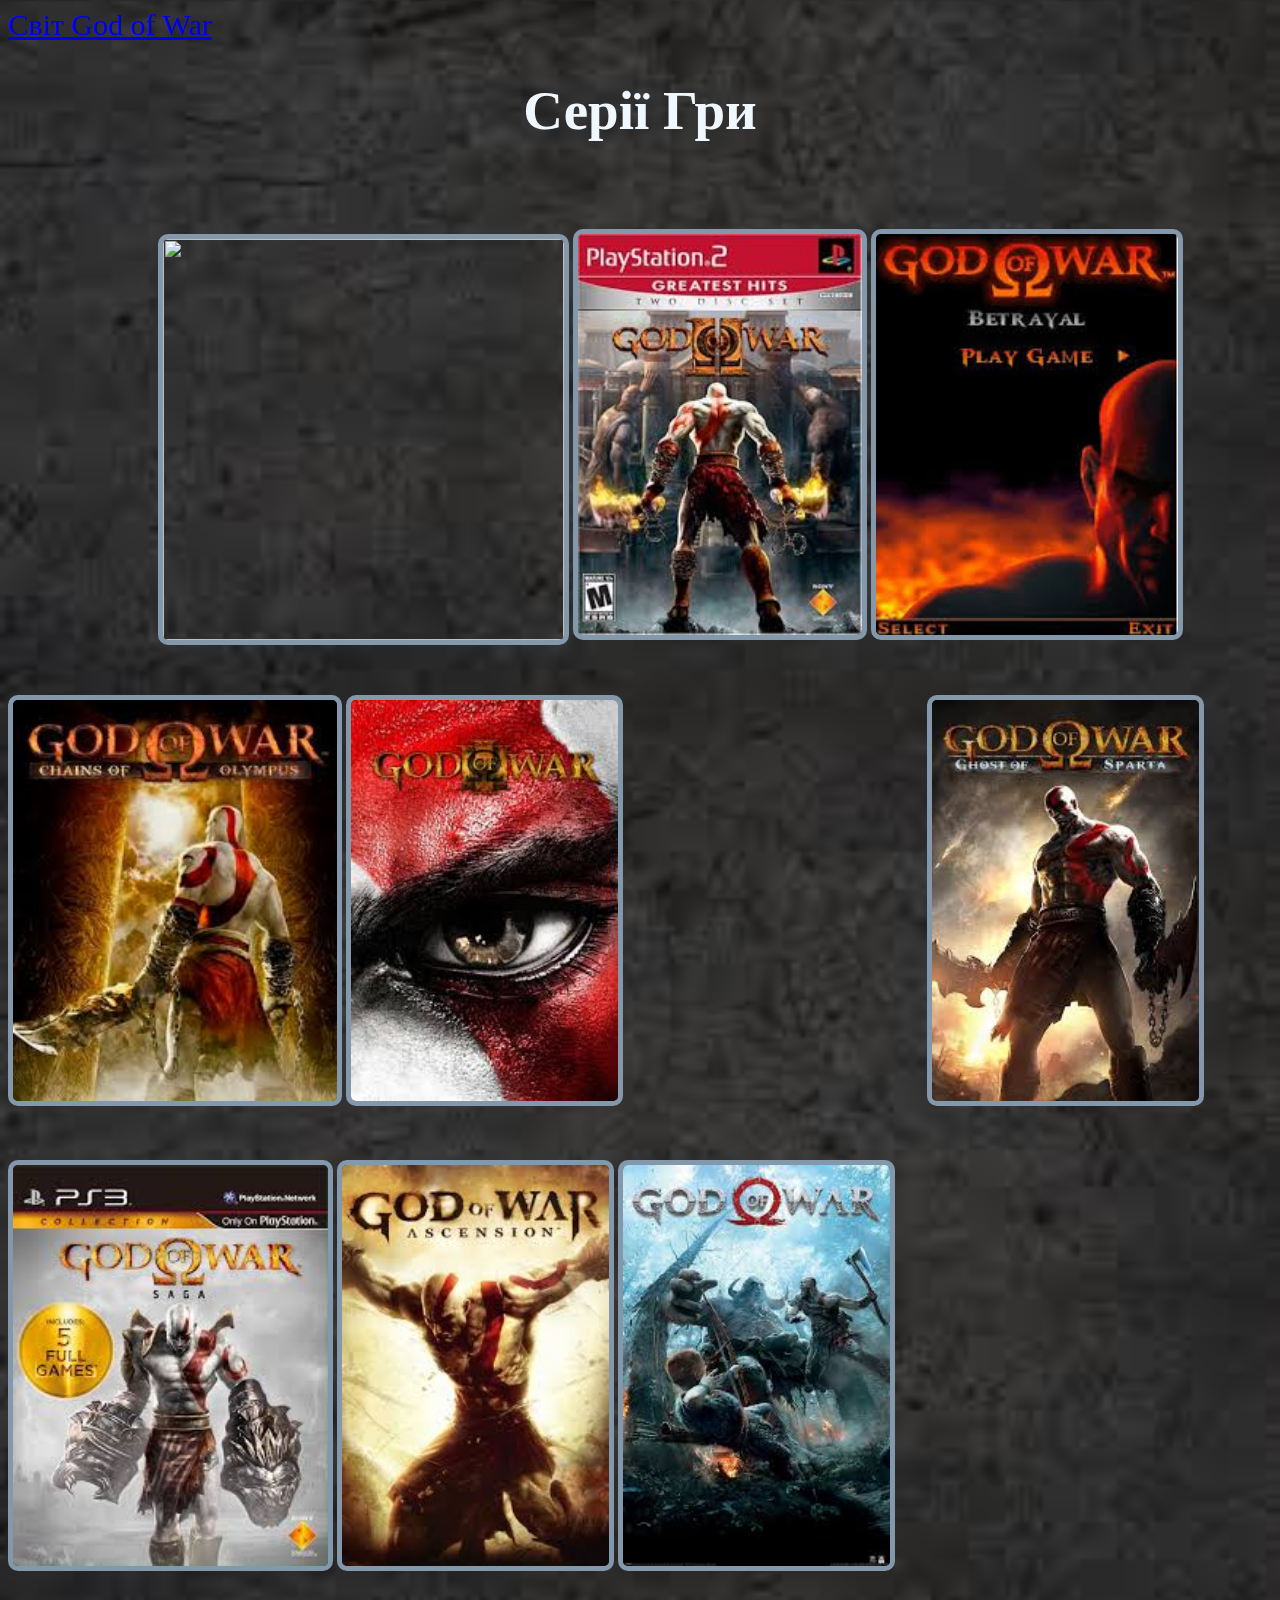
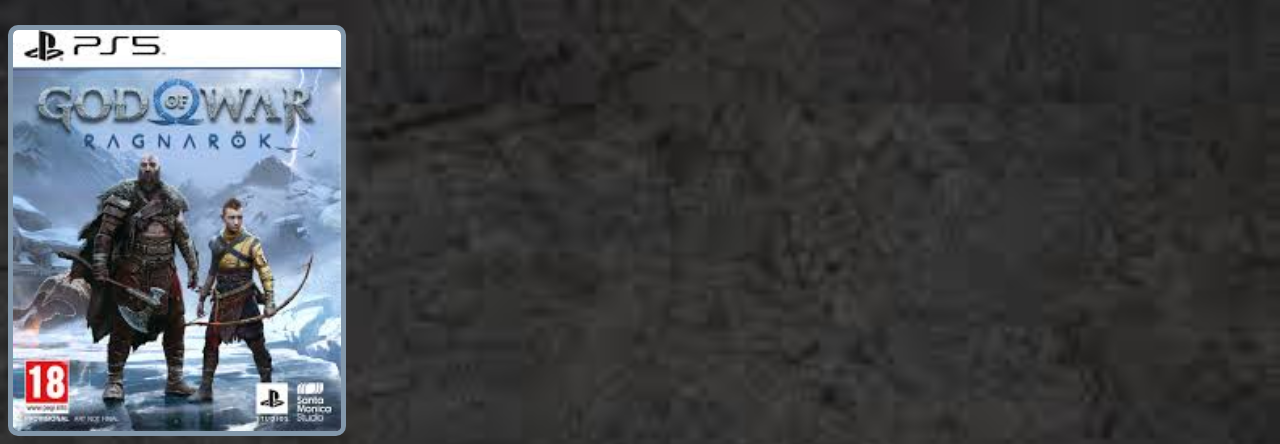
==== index1.html @ e61fbcf7 "Rename index.html1 to index1.html" ====
<html>
    <head>
        <link rel="stylesheet" href="style.css1">
        <title>God OF War</title>
    </head>
    <body>
        <header>
            <nav>
                <p><a href="index.html">Світ God of War</a></p>
            </nav>
            <h1>Серії Гри</h1>
        </header>
        <main>
            <img class="ipi" src="https://upload.wikimedia.org/wikipedia/ru/0/0c/Gowbox.jpg" height="401px">
            <img src="[data-uri]" height="401px">
            <img src="[data-uri]" height="401px">
            <img src="[data-uri]" height="401px">
            <img class="ipin" src="[data-uri]" height="401px">
            <img class="ipi" src="[data-uri]" height="401px">
            <img src="[data-uri]" height="401px">
            <img src="[data-uri]" height="401px">
            <img src="[data-uri]" height="401px">
            <img class="ipin" src="[data-uri]" height="401px">
        </main>
    </body>
</html>
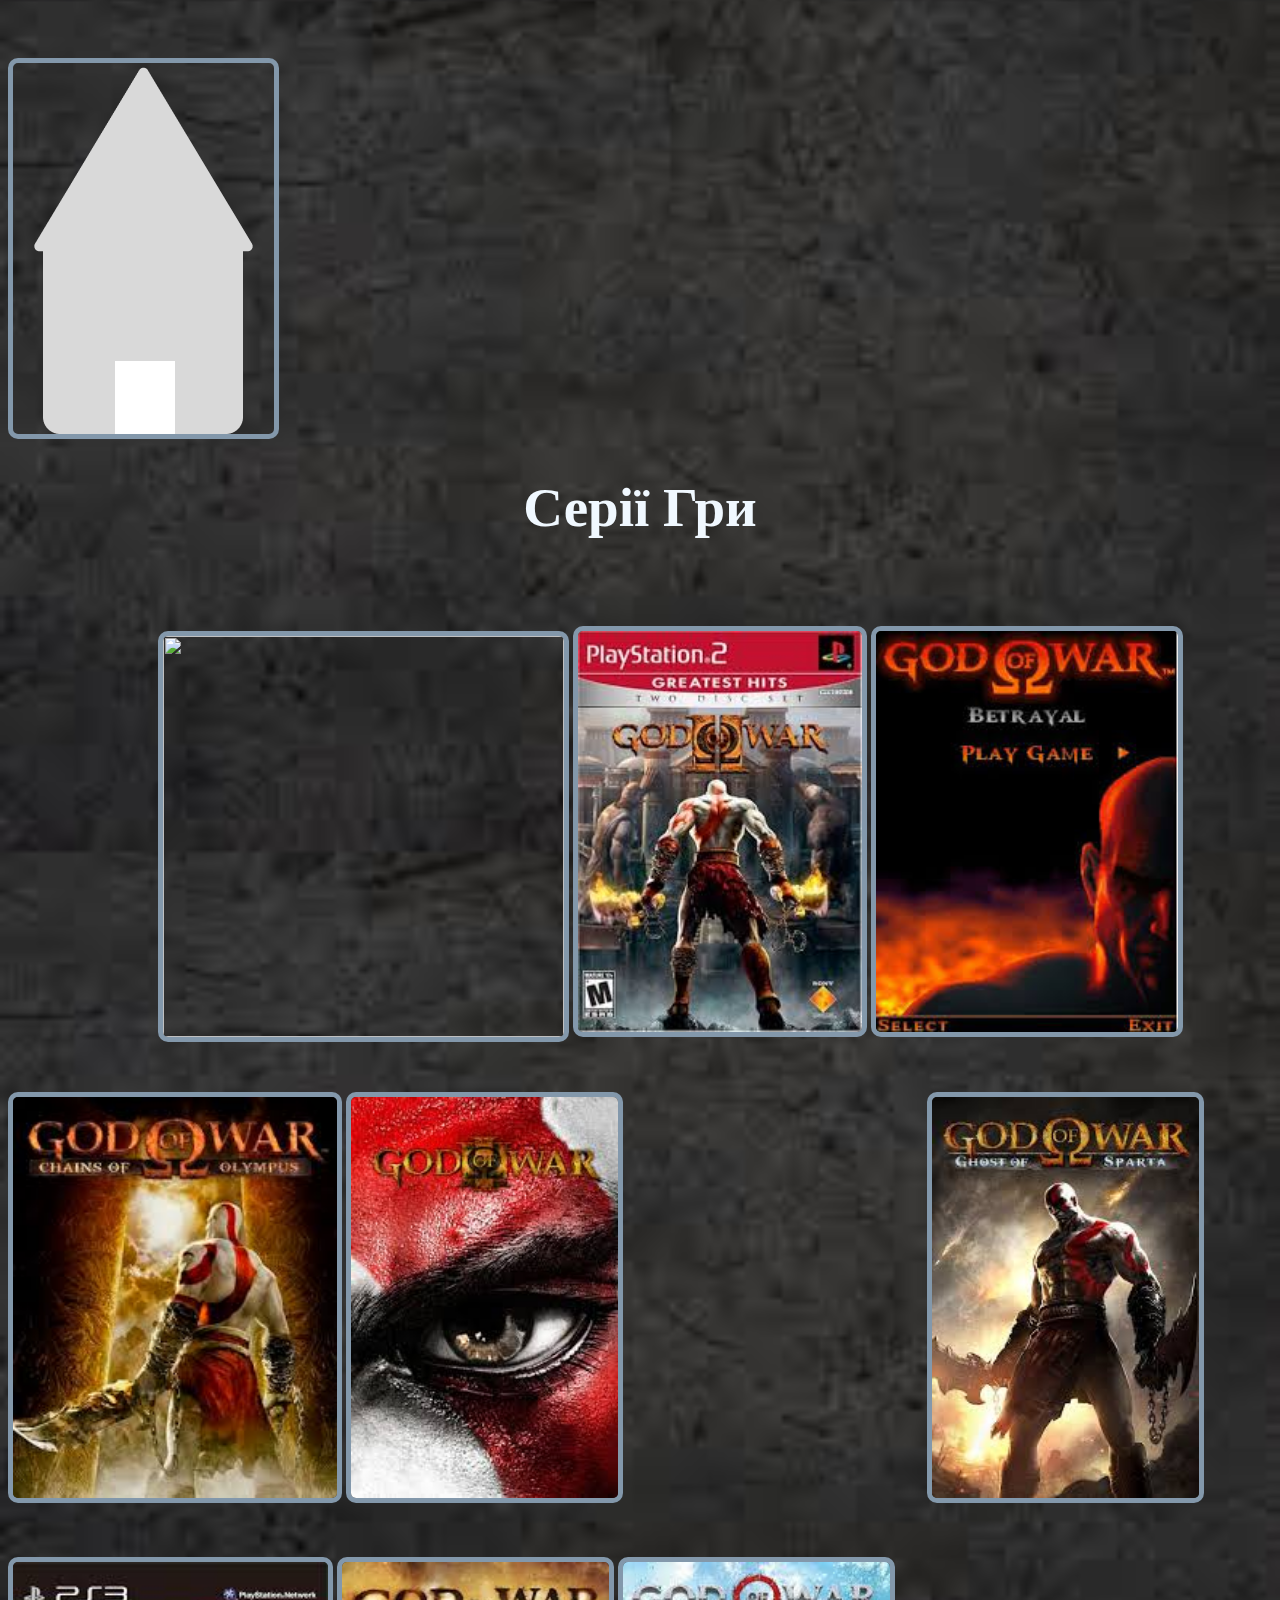
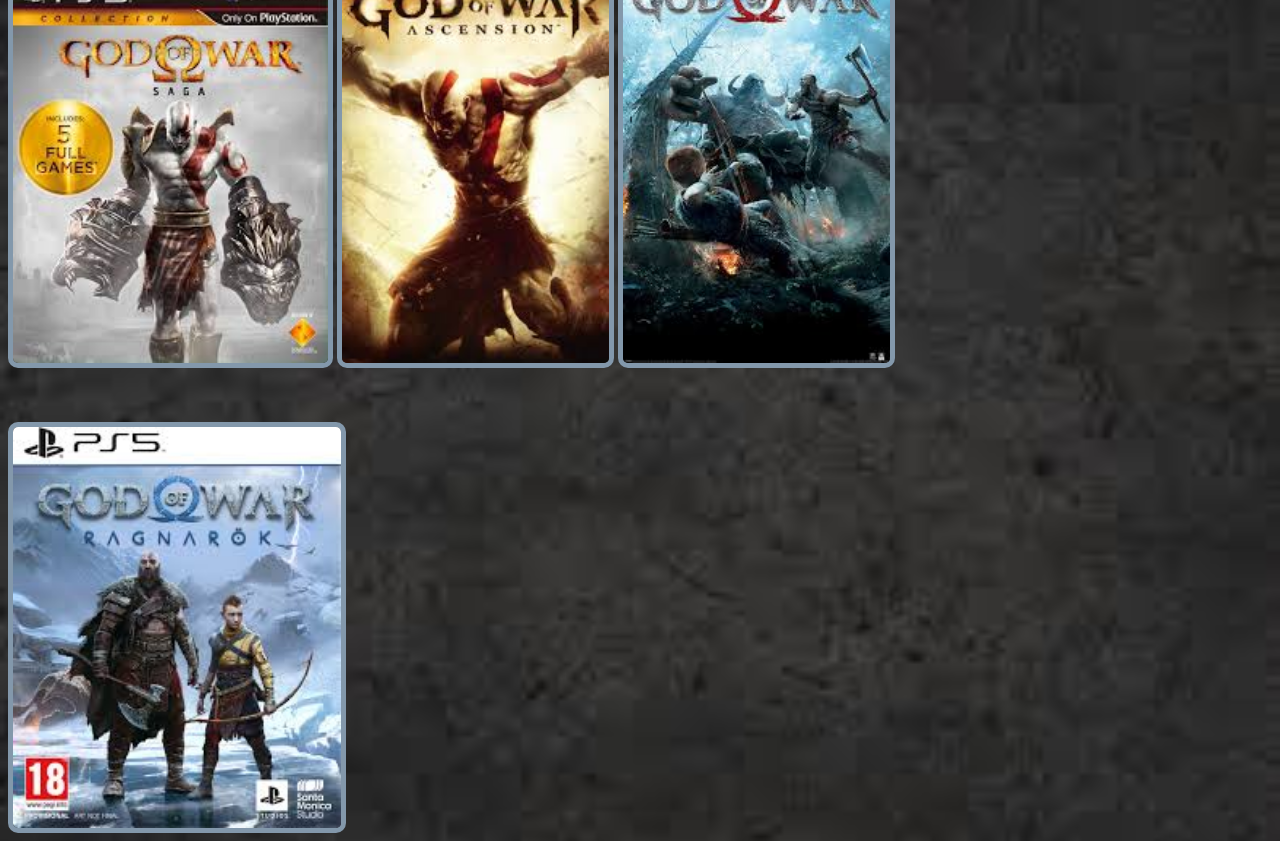
==== commit 41446bb3: "Update index1.html" ====
--- a/index1.html
+++ b/index1.html
@@ -1,12 +1,12 @@
 <html>
     <head>
-        <link rel="stylesheet" href="style.css1">
+        <link rel="stylesheet" href="style1.css">
         <title>God OF War</title>
     </head>
     <body>
         <header>
             <nav>
-                <p><a href="index.html">Світ God of War</a></p>
+                <p><a href="index.html"><img src="Group 1.png"></a></p>
             </nav>
             <h1>Серії Гри</h1>
         </header>
--- a/style1.css
+++ b/style1.css
@@ -0,0 +1,32 @@
+body {
+    font-family: Gill Sans;
+    background:url("[data-uri]");
+    background-size:100%;
+}
+
+a {
+    font-size: 30px;
+    
+}
+
+img {
+    margin-top: 50px;
+    border: 5px solid rgb(131, 152, 171);
+    border-radius: 10px;
+}
+
+.ipi {
+    margin-left: 150px;
+}
+
+.ipin {
+    margin-right: 150px;
+}
+
+h1 {
+    font-size: 55px;
+    text-align: center;
+    color: aliceblue;
+}
+
+
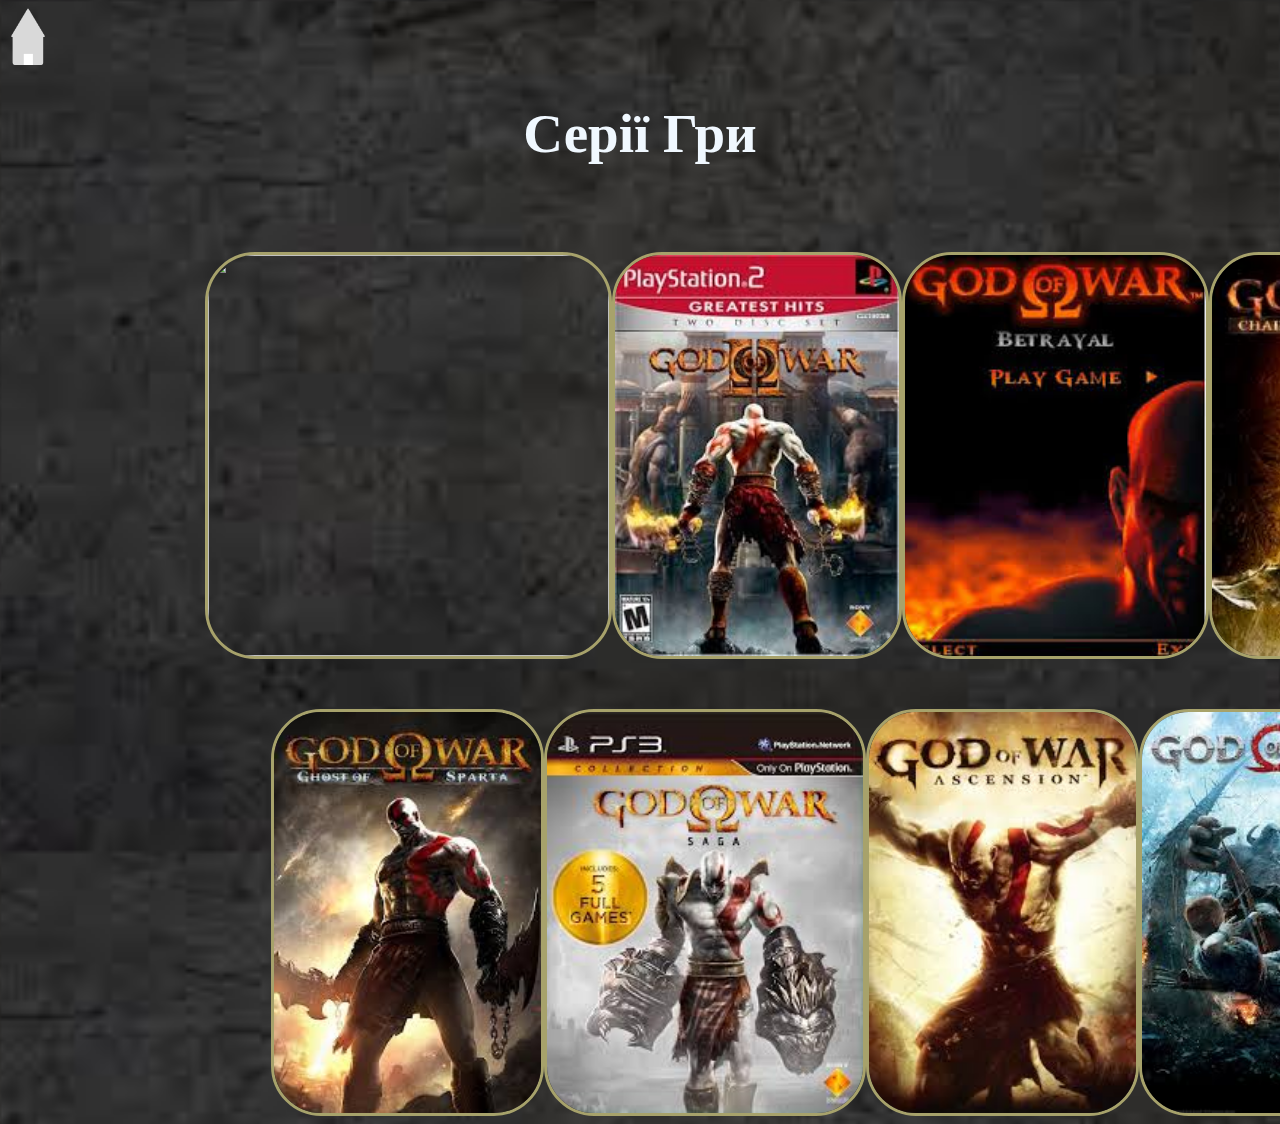
==== commit 73b82830: "Update index1.html" ====
--- a/index1.html
+++ b/index1.html
@@ -6,21 +6,23 @@
     <body>
         <header>
             <nav>
-                <p><a href="index.html"><img src="Group 1.png"></a></p>
+                <p><a href="index.html"><img src="Group 1.png" width="40px"></a></p>
             </nav>
             <h1>Серії Гри</h1>
         </header>
         <main>
-            <img class="ipi" src="https://upload.wikimedia.org/wikipedia/ru/0/0c/Gowbox.jpg" height="401px">
-            <img src="[data-uri]" height="401px">
-            <img src="[data-uri]" height="401px">
-            <img src="[data-uri]" height="401px">
-            <img class="ipin" src="[data-uri]" height="401px">
-            <img class="ipi" src="[data-uri]" height="401px">
-            <img src="[data-uri]" height="401px">
-            <img src="[data-uri]" height="401px">
-            <img src="[data-uri]" height="401px">
-            <img class="ipin" src="[data-uri]" height="401px">
+            <div class="libbi">
+            <a href="index2.html"><img class="ipi" src="https://upload.wikimedia.org/wikipedia/ru/0/0c/Gowbox.jpg" height="401px"></a>
+            <a href="index3.html"><img src="[data-uri]" height="401px"></a>
+            <a href="index4.html"><img src="[data-uri]" height="401px"></a>
+            <a href="index5.html"><img src="[data-uri]" height="401px"></a>
+            <a href="index6.html"><img class="ipin" src="[data-uri]" height="401px"></a>
+            <a href="index7.html"><img class="ipi" src="[data-uri]" height="401px"></a>
+            <a href="index8.html"><img src="[data-uri]" height="401px"></a>
+            <a href="index9.html"><img src="[data-uri]" height="401px"></a>
+            <a href="index10.html"><img src="[data-uri]" height="401px"></a>
+            <a href="index11.html"><img class="ipin" src="[data-uri]" height="401px"></a>
+            </div>
         </main>
     </body>
 </html>
--- a/style1.css
+++ b/style1.css
@@ -9,10 +9,14 @@
     
 }
 
-img {
+header img {
+    width: 40px;
+}
+
+main img {
     margin-top: 50px;
-    border: 5px solid rgb(131, 152, 171);
-    border-radius: 10px;
+    border-radius: 50px;
+    border: 3px solid rgb(167, 162, 107);
 }
 
 .ipi {
@@ -29,4 +33,11 @@
     color: aliceblue;
 }
 
+.libbi {
+    display: flex;
+    justify-content: center;
+    flex-wrap: wrap;
+    width: 2001px;
+}
 
+
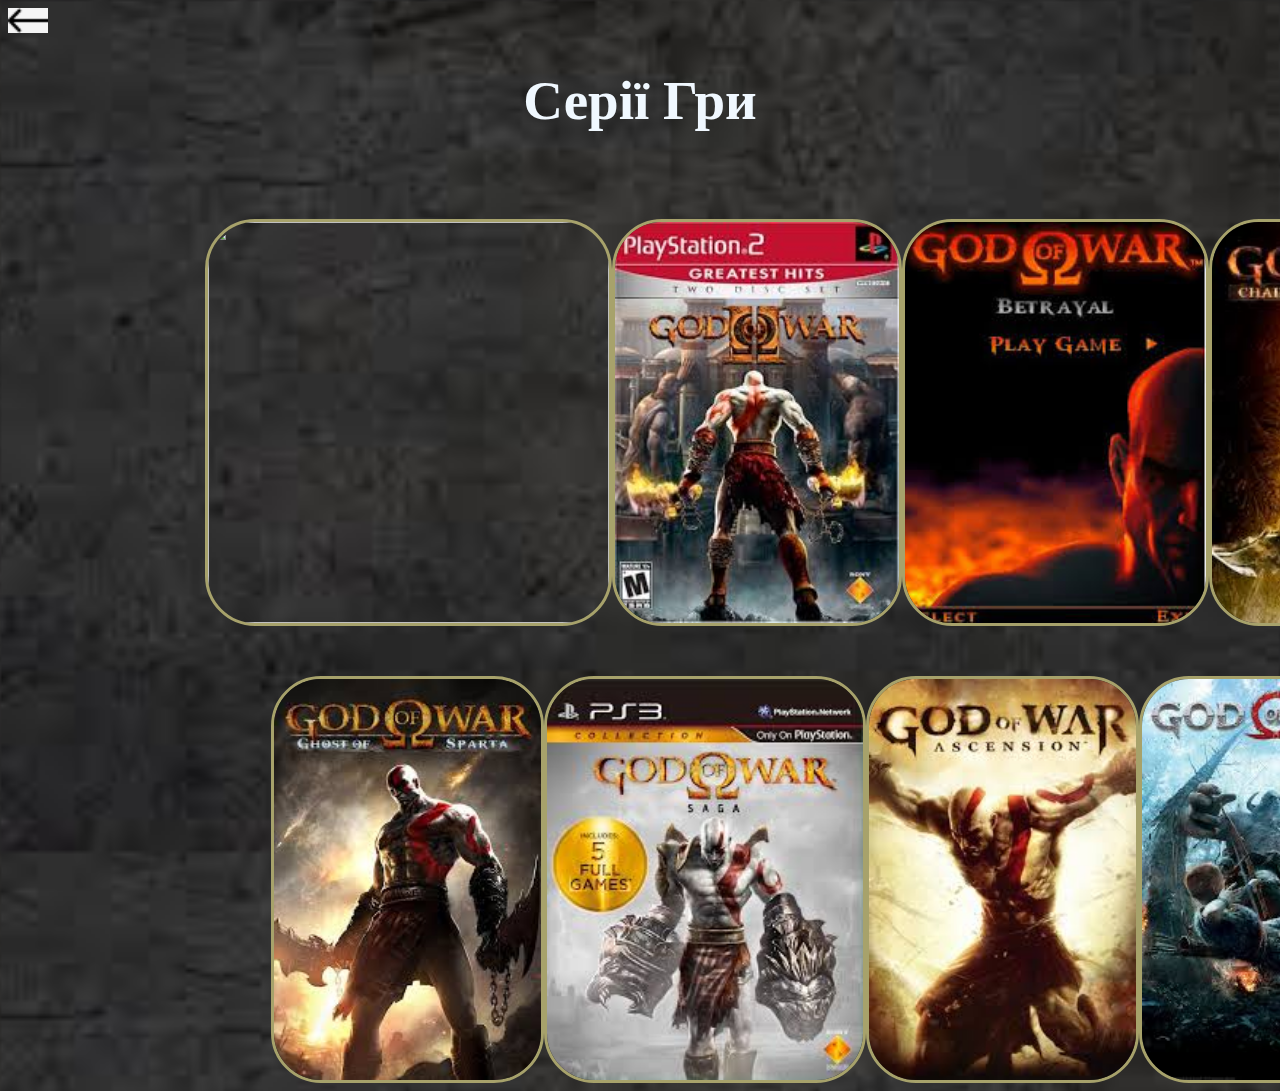
==== commit 082eb20a: "Update index1.html" ====
--- a/index1.html
+++ b/index1.html
@@ -6,22 +6,22 @@
     <body>
         <header>
             <nav>
-                <p><a href="index.html"><img src="Group 1.png" width="40px"></a></p>
+                <p><a href="index.html"><img src="Group 2.png" width="40px"></a></p>
             </nav>
             <h1>Серії Гри</h1>
         </header>
         <main>
             <div class="libbi">
-            <a href="index2.html"><img class="ipi" src="https://upload.wikimedia.org/wikipedia/ru/0/0c/Gowbox.jpg" height="401px"></a>
-            <a href="index3.html"><img src="[data-uri]" height="401px"></a>
-            <a href="index4.html"><img src="[data-uri]" height="401px"></a>
-            <a href="index5.html"><img src="[data-uri]" height="401px"></a>
-            <a href="index6.html"><img class="ipin" src="[data-uri]" height="401px"></a>
-            <a href="index7.html"><img class="ipi" src="[data-uri]" height="401px"></a>
-            <a href="index8.html"><img src="[data-uri]" height="401px"></a>
-            <a href="index9.html"><img src="[data-uri]" height="401px"></a>
-            <a href="index10.html"><img src="[data-uri]" height="401px"></a>
-            <a href="index11.html"><img class="ipin" src="[data-uri]" height="401px"></a>
+            <a href="https://ru.wikipedia.org/wiki/God_of_War_(%D0%B8%D0%B3%D1%80%D0%B0,_2005)"><img class="ipi" src="https://upload.wikimedia.org/wikipedia/ru/0/0c/Gowbox.jpg" height="401px"></a>
+            <a href="https://ru.wikipedia.org/wiki/God_of_War_II"><img src="[data-uri]" height="401px"></a>
+            <a href="https://ru.wikipedia.org/wiki/God_of_War:_Betrayal"><img src="[data-uri]" height="401px"></a>
+            <a href="https://ru.wikipedia.org/wiki/God_of_War:_Chains_of_Olympus"><img src="[data-uri]" height="401px"></a>
+            <a href="https://ru.wikipedia.org/wiki/God_of_War_III"><img class="ipin" src="[data-uri]" height="401px"></a>
+            <a href="https://ru.wikipedia.org/wiki/God_of_War:_Ghost_of_Sparta"><img class="ipi" src="[data-uri]" height="401px"></a>
+            <a href="https://ru.wikipedia.org/wiki/God_of_War_(%D1%81%D0%B1%D0%BE%D1%80%D0%BD%D0%B8%D0%BA%D0%B8_%D0%B8%D0%B3%D1%80)"><img src="[data-uri]" height="401px"></a>
+            <a href="https://en.wikipedia.org/wiki/God_of_War:_Ascension"><img src="[data-uri]" height="401px"></a>
+            <a href="https://ru.wikipedia.org/wiki/God_of_War_(%D0%B8%D0%B3%D1%80%D0%B0,_2018)"><img src="[data-uri]" height="401px"></a>
+            <a href="https://ru.wikipedia.org/wiki/God_of_War:_Ragnar%C3%B6k"><img class="ipin" src="[data-uri]" height="401px"></a>
             </div>
         </main>
     </body>
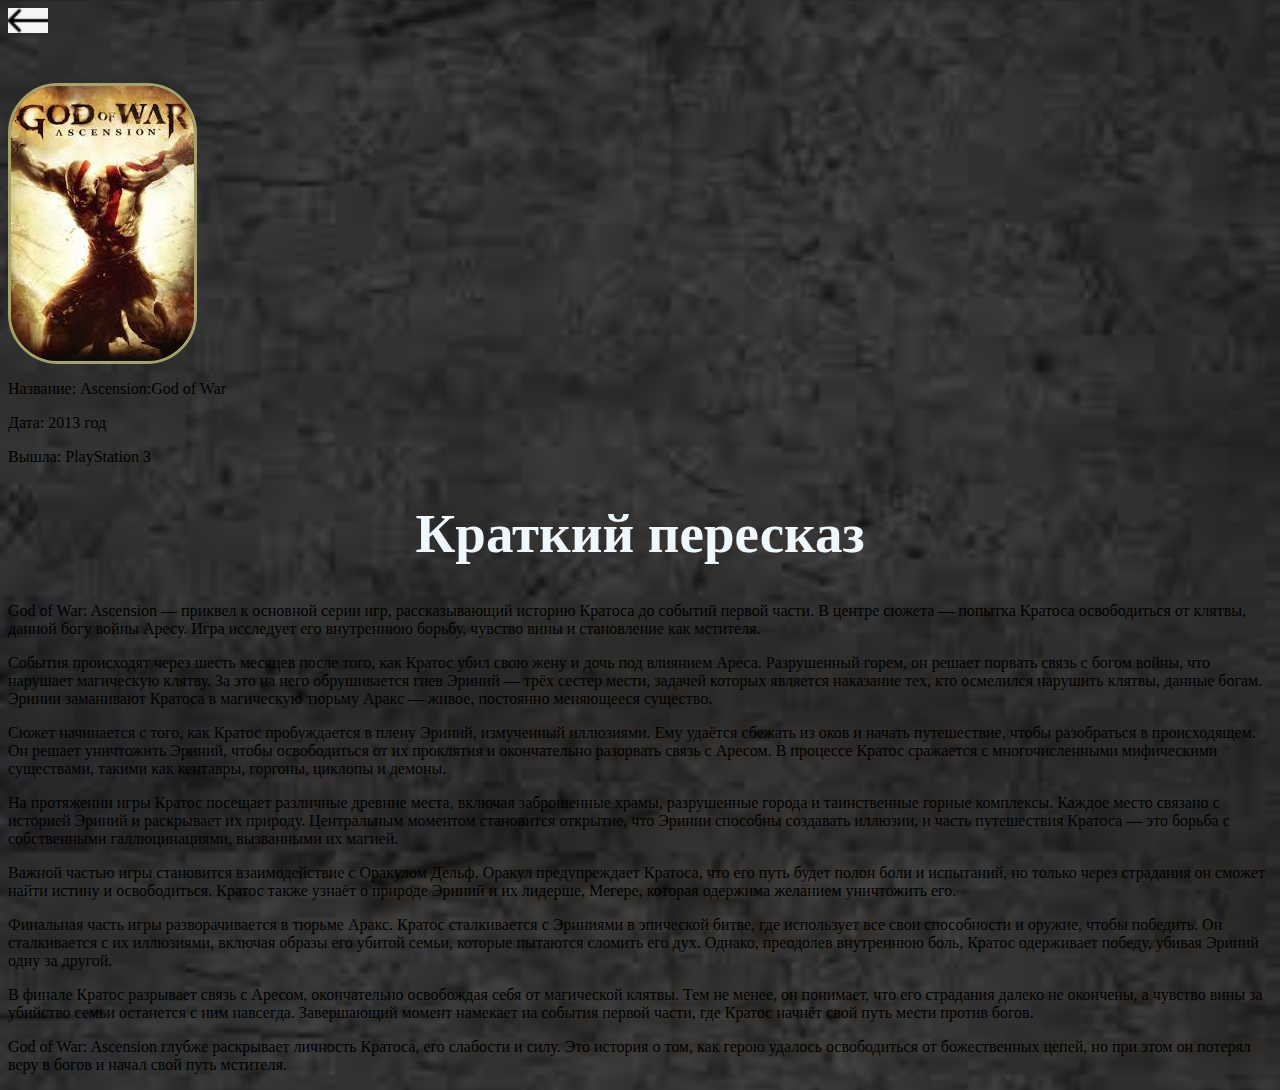
==== commit 3bb54ea4: "Update index1.html" ====
--- a/index1.html
+++ b/index1.html
@@ -5,23 +5,32 @@
     </head>
     <body>
         <header>
-            <nav>
-                <p><a href="index.html"><img src="Group 2.png" width="40px"></a></p>
-            </nav>
-            <h1>Серії Гри</h1>
+            <img src="Group 2.png">
         </header>
         <main>
-            <div class="libbi">
-            <a href="https://ru.wikipedia.org/wiki/God_of_War_(%D0%B8%D0%B3%D1%80%D0%B0,_2005)"><img class="ipi" src="https://upload.wikimedia.org/wikipedia/ru/0/0c/Gowbox.jpg" height="401px"></a>
-            <a href="https://ru.wikipedia.org/wiki/God_of_War_II"><img src="[data-uri]" height="401px"></a>
-            <a href="https://ru.wikipedia.org/wiki/God_of_War:_Betrayal"><img src="[data-uri]" height="401px"></a>
-            <a href="https://ru.wikipedia.org/wiki/God_of_War:_Chains_of_Olympus"><img src="[data-uri]" height="401px"></a>
-            <a href="https://ru.wikipedia.org/wiki/God_of_War_III"><img class="ipin" src="[data-uri]" height="401px"></a>
-            <a href="https://ru.wikipedia.org/wiki/God_of_War:_Ghost_of_Sparta"><img class="ipi" src="[data-uri]" height="401px"></a>
-            <a href="https://ru.wikipedia.org/wiki/God_of_War_(%D1%81%D0%B1%D0%BE%D1%80%D0%BD%D0%B8%D0%BA%D0%B8_%D0%B8%D0%B3%D1%80)"><img src="[data-uri]" height="401px"></a>
-            <a href="https://en.wikipedia.org/wiki/God_of_War:_Ascension"><img src="[data-uri]" height="401px"></a>
-            <a href="https://ru.wikipedia.org/wiki/God_of_War_(%D0%B8%D0%B3%D1%80%D0%B0,_2018)"><img src="[data-uri]" height="401px"></a>
-            <a href="https://ru.wikipedia.org/wiki/God_of_War:_Ragnar%C3%B6k"><img class="ipin" src="[data-uri]" height="401px"></a>
+            <img src="[data-uri]">
+            <div class="glob">
+            <p>Название: Ascension:God of War</p>
+            <p>Дата: 2013 год</p>
+            <p>Вышла: PlayStation 3</p>
+            </div>
+            <h1>Краткий пересказ</h1>
+            <div class="p">
+            <p>God of War: Ascension — приквел к основной серии игр, рассказывающий историю Кратоса до событий первой части. В центре сюжета — попытка Кратоса освободиться от клятвы, данной богу войны Аресу. Игра исследует его внутреннюю борьбу, чувство вины и становление как мстителя.</p>
+
+            <p>События происходят через шесть месяцев после того, как Кратос убил свою жену и дочь под влиянием Ареса. Разрушенный горем, он решает порвать связь с богом войны, что нарушает магическую клятву. За это на него обрушивается гнев Эриний — трёх сестер мести, задачей которых является наказание тех, кто осмелился нарушить клятвы, данные богам. Эринии заманивают Кратоса в магическую тюрьму Аракс — живое, постоянно меняющееся существо.</p>
+
+            <p>Сюжет начинается с того, как Кратос пробуждается в плену Эриний, измученный иллюзиями. Ему удаётся сбежать из оков и начать путешествие, чтобы разобраться в происходящем. Он решает уничтожить Эриний, чтобы освободиться от их проклятия и окончательно разорвать связь с Аресом. В процессе Кратос сражается с многочисленными мифическими существами, такими как кентавры, горгоны, циклопы и демоны.</p>
+
+            <p>На протяжении игры Кратос посещает различные древние места, включая заброшенные храмы, разрушенные города и таинственные горные комплексы. Каждое место связано с историей Эриний и раскрывает их природу. Центральным моментом становится открытие, что Эринии способны создавать иллюзии, и часть путешествия Кратоса — это борьба с собственными галлюцинациями, вызванными их магией.</p>
+
+            <p>Важной частью игры становится взаимодействие с Оракулом Дельф. Оракул предупреждает Кратоса, что его путь будет полон боли и испытаний, но только через страдания он сможет найти истину и освободиться. Кратос также узнаёт о природе Эриний и их лидерше, Мегере, которая одержима желанием уничтожить его.</p>
+
+            <p>Финальная часть игры разворачивается в тюрьме Аракс. Кратос сталкивается с Эриниями в эпической битве, где использует все свои способности и оружие, чтобы победить. Он сталкивается с их иллюзиями, включая образы его убитой семьи, которые пытаются сломить его дух. Однако, преодолев внутреннюю боль, Кратос одерживает победу, убивая Эриний одну за другой.</p>
+
+            <p>В финале Кратос разрывает связь с Аресом, окончательно освобождая себя от магической клятвы. Тем не менее, он понимает, что его страдания далеко не окончены, а чувство вины за убийство семьи останется с ним навсегда. Завершающий момент намекает на события первой части, где Кратос начнёт свой путь мести против богов.</p>
+
+            <p>God of War: Ascension глубже раскрывает личность Кратоса, его слабости и силу. Это история о том, как герою удалось освободиться от божественных цепей, но при этом он потерял веру в богов и начал свой путь мстителя.</p>
             </div>
         </main>
     </body>
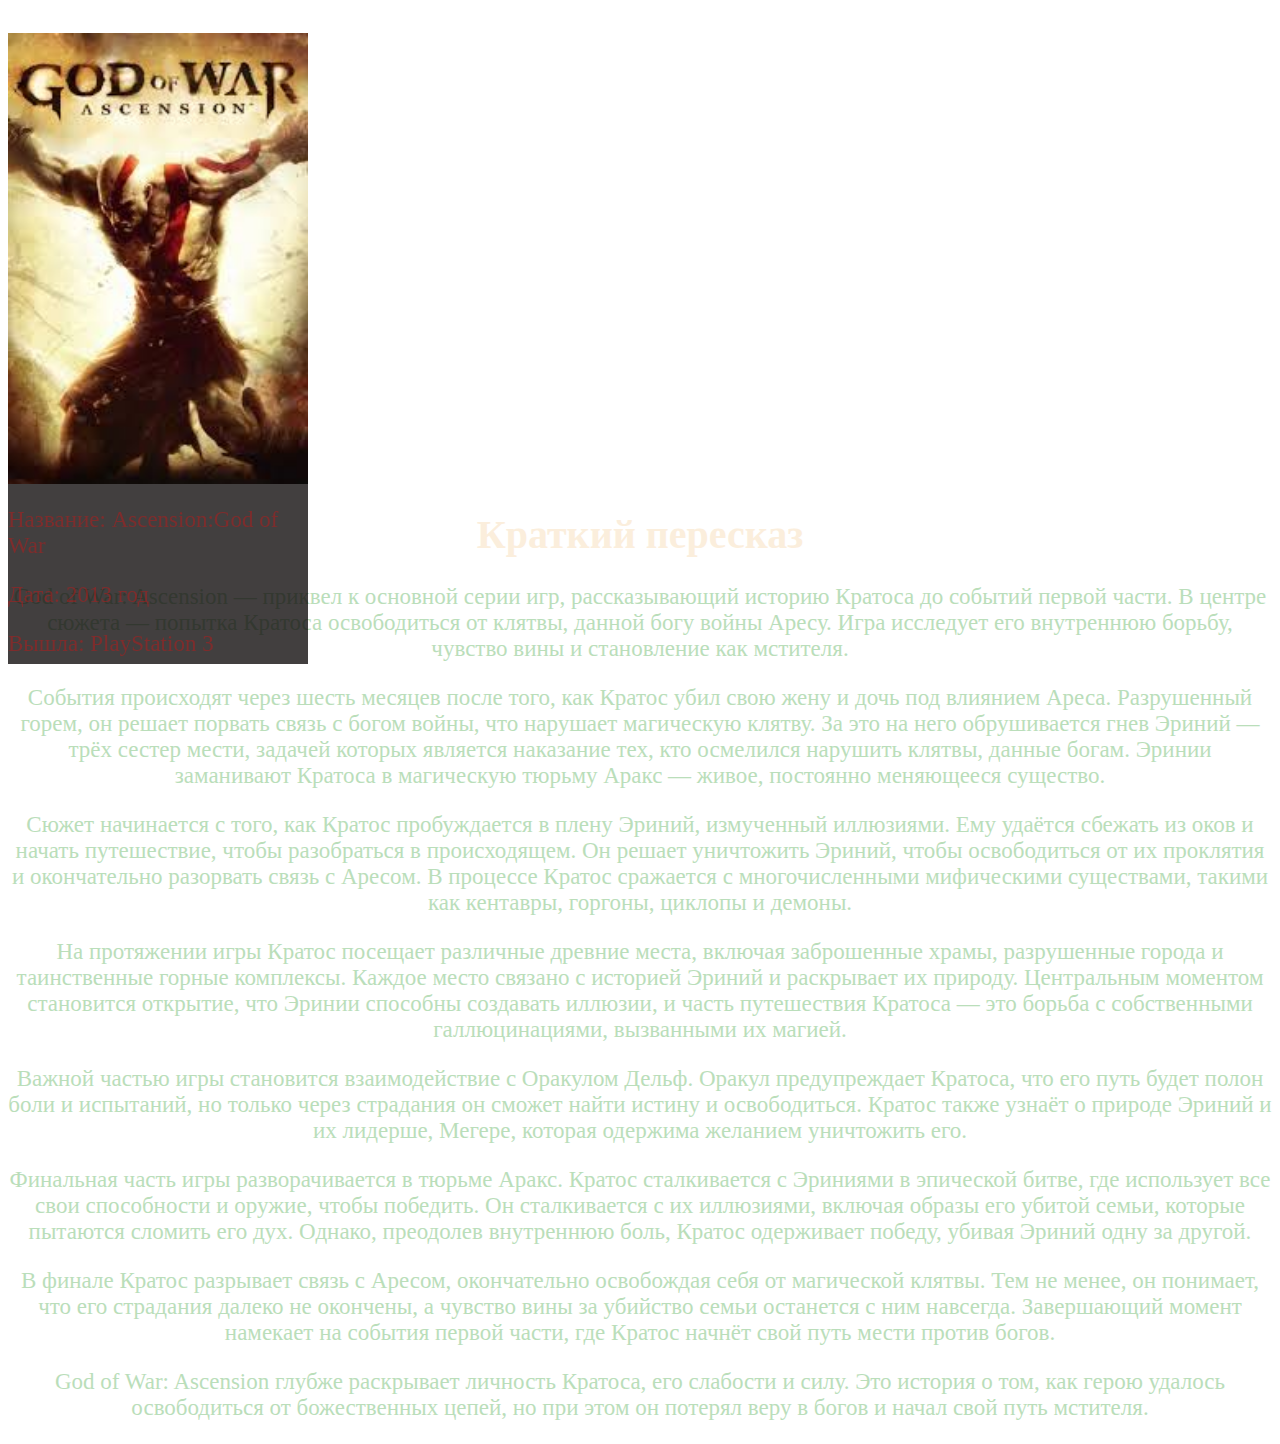
==== commit c6efb5cd: "Update index1.html" ====
--- a/index1.html
+++ b/index1.html
@@ -5,7 +5,6 @@
     </head>
     <body>
         <header>
-            <img src="Group 2.png">
         </header>
         <main>
             <img src="[data-uri]">
--- a/style1.css
+++ b/style1.css
@@ -1,43 +1,39 @@
 body {
     font-family: Gill Sans;
-    background:url("[data-uri]");
-    background-size:100%;
-}
-
-a {
-    font-size: 30px;
-    
+    background: url("https://i.pinimg.com/736x/86/1c/8f/861c8f52b2a08454959246c9fc006c0b.jpg");
+    background-size: 100%;
 }
 
 header img {
-    width: 40px;
+    margin-top: 7px;
 }
 
 main img {
-    margin-top: 50px;
-    border-radius: 50px;
-    border: 3px solid rgb(167, 162, 107);
+    margin-top: 25px;
+    width: 300px;
 }
 
-.ipi {
-    margin-left: 150px;
+.glob {
+    font-size: 23px;
+    color: rgba(179, 29, 29, 0.531);
+    background-color: rgba(11, 8, 8, 0.777);
+    width: 300px;
+    height: 180px;
+    position: fixed;
 }
 
-.ipin {
-    margin-right: 150px;
+.glob:hover {
+    opacity: 0;
 }
 
 h1 {
-    font-size: 55px;
     text-align: center;
-    color: aliceblue;
+    color: rgb(251, 238, 220);
+    font-size: 40px;
 }
 
-.libbi {
-    display: flex;
-    justify-content: center;
-    flex-wrap: wrap;
-    width: 2001px;
+.p {
+    font-size: 23px;
+    color: rgb(186, 222, 186);
+    text-align: center;
 }
-
-
